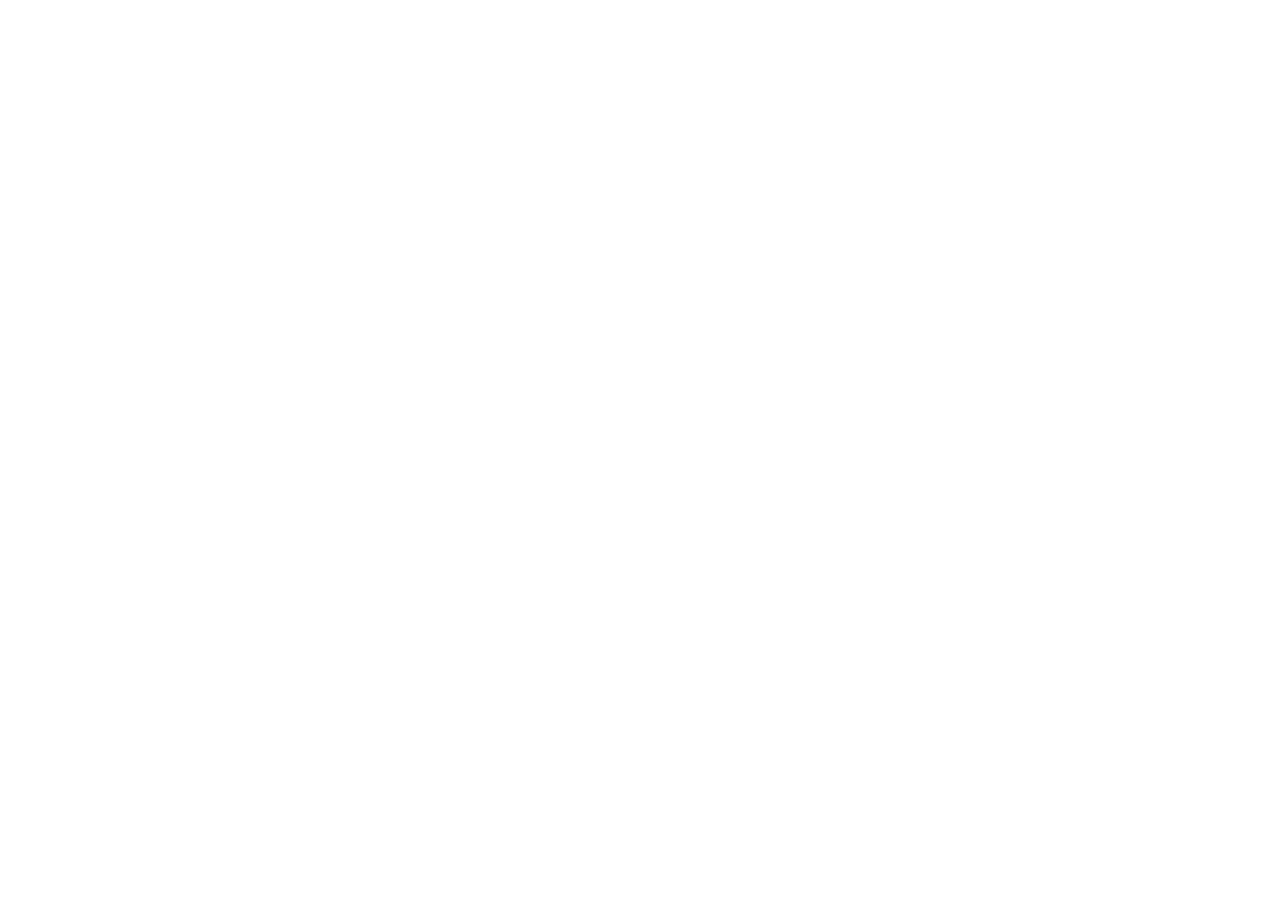
==== contact.html @ 801c4c30 "Initial files and folders" ====
<!DOCTYPE html>
<html lang="en">
<head>
    <!-- Author: Charlette Wagner -->
    <!-- Homework assigment to create Basic Portfolio Due Date 10/12/2019 -->
    <!-- Contact Page -->
    <!--  -->
    <meta charset="UTF-8">
    <meta name="viewport" content="width=device-width, initial-scale=1.0">
    <meta http-equiv="X-UA-Compatible" content="ie=edge">
    <title>Contact</title>
</head>
<body>
    
</body>
</html>
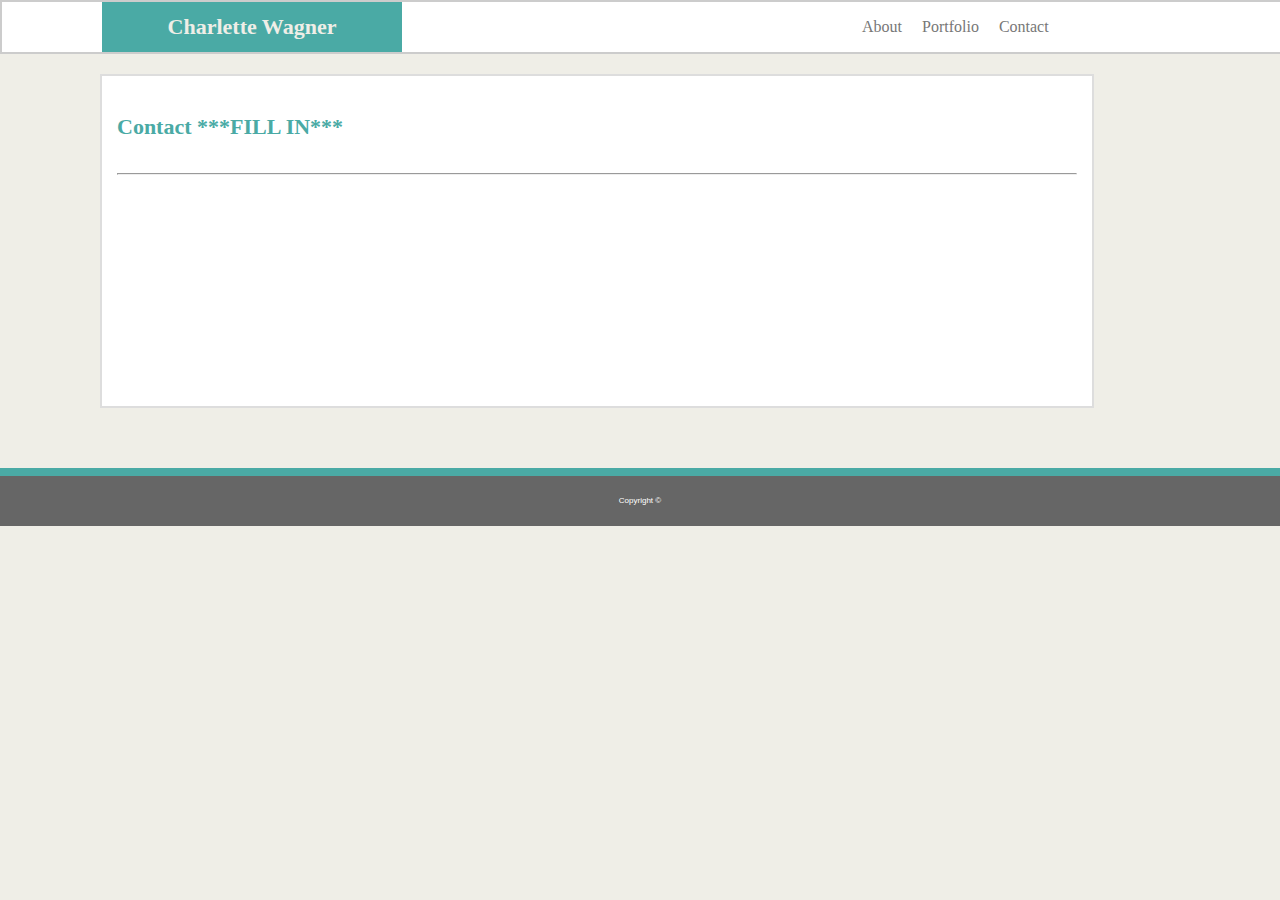
==== commit 9dfd502a: "start on portfolio and style by changing layout slightly...smaller" ====
--- a/contact.html
+++ b/contact.html
@@ -9,8 +9,46 @@
     <meta name="viewport" content="width=device-width, initial-scale=1.0">
     <meta http-equiv="X-UA-Compatible" content="ie=edge">
     <title>Contact</title>
+    <link rel="stylesheet" href="reset.css">
+    <link rel="stylesheet" type="text/css" href="css/style.css">
+
 </head>
 <body>
+
+    <!-- ***THIS IS THE START OF THE HEADER***  -->
+    <header>
+            <div class="Heading">    
+                <section class="Title1">Charlette Wagner</section>
+                <!-- <section class="OptionsMenu">About   Portfolio   Contact</section> -->
+                <section class="OptionsMenu">
+                    <a class="links" href="index.html">About</a> &nbsp &nbsp
+                    <a class="links" href="portfolio.html">Portfolio</a> &nbsp &nbsp
+                    <a class="links" href="contact.html">Contact</a> &nbsp &nbsp
+                </section>
+            </div>            
+        </header>   
     
+        <!-- CLEAR POSITION -->
+        <div class="clearfix"></div>
+        <!--  -->
+    
+        <!-- ***THIS IS THE START OF THE MAIN BODY***  -->
+        <div class="BioBody">   
+            <br>
+            <div class="Title2">
+                Contact  ***FILL IN***
+            </div>
+            <hr> <br>
+            
+        </div>
+        <!--  -->
+        <!-- ***THIS IS THE START OF THE FOOTER***  -->
+        <!-- CLEAR POSITION -->
+        <div class="clearfix"></div>
+        <!--  -->
+        <div class="Footer">
+            Copyright &copy
+        </div>        
+
 </body>
-</html>+</html>
--- a/css/style.css
+++ b/css/style.css
@@ -0,0 +1,178 @@
+
+/* 
+Teal color (used for headings and backgrounds): #4aaaa5
+Regular font color (used for paragraphs and all text besides the headings): #777777
+Main header background color: #ffffff
+Main header border color: #cccccc
+
+Footer background color: #666666
+
+Main content background color: #ffffff
+Main content border color: #dddddd
+*/
+
+.clearfix::after {
+    content: " ";
+    display: block;
+    clear: both;
+  }
+
+ 
+
+body {
+    /* padding: 220;
+    margin: 20; */
+    font-family: 'Arial', 'Helvetica Neue', Helvetica, sans-serif;    
+    font-size: 18px;
+    color: #777777;
+    background: #efeee7;
+    border-block-color: #dddddd;
+    padding: 0 0 0 0 ;
+    margin: 0 0 0 0 ;
+    /* border: #dddddd; */
+    background-image:url('.images/circle-blues.png');
+
+  }
+
+  .Heading {
+    font-family: 'Georgia', Times, Times New Roman, serif;
+    position: relative;
+    height: 50px;  
+    width: 100%;
+    color: #777777;
+    background: #ffffff;
+    /* background: blue; */
+    margin-bottom: 20px;
+    /* border-block-color: #cccccc;    */
+    border: 2px solid #cccccc;
+  }
+
+
+  .links {
+    font-family: 'Georgia', Times, Times New Roman, serif;
+    position: relative;
+    height: 50px;  
+    width: 100%;
+    color: #777777;
+    background: #ffffff;
+    text-decoration: none;
+  }
+    
+  .Title1 {
+    font-family: 'Georgia', Times, Times New Roman, serif;
+    position: relative;
+    left: 100px; /*line up with XYZ*/
+    height: 50px;  
+    line-height: 50px;    
+    width: 300px;  
+    
+    font-size: 22px;
+    font-weight: bold;
+    background : #4aaaa5;
+    color: #efeee7;
+    text-align: center;
+  }
+
+  /*  for the smaller content pages */
+  
+  .Title1s {
+    font-family: 'Georgia', Times, Times New Roman, serif;
+    position: relative;
+    left: 200px; /*line up with abc*/
+    height: 50px;  
+    line-height: 50px;    
+    width: 300px;  
+    
+    font-size: 22px;
+    font-weight: bold;
+    background : #4aaaa5;
+    color: #efeee7;
+    text-align: center;
+  }
+
+
+  .OptionsMenu {
+    font-family: 'Georgia', Times, Times New Roman, serif;
+    font-size: 16px;
+    position: relative;
+    top:-50px;
+    /* left: 350px; */
+    left: 860px; /* for xyz update*/
+    height: 50px;  
+    line-height: 50px;
+    width: 200px;  
+    color: #777777;
+    background: #ffffff;
+  } 
+
+  /* for smaller header  */
+  .OptionsMenu2 {
+    font-family: 'Georgia', Times, Times New Roman, serif;
+    font-size: 16px;
+    position: relative;
+    top:-50px;
+    /* left: 350px; */
+    left: 660px; /* for abc update*/
+    height: 50px;  
+    line-height: 50px;
+    width: 200px;  
+    color: #777777;
+    background: #ffffff;
+  } 
+
+  .BioBody {
+      padding: 15px;
+      position:relative;
+      left: 100px; /*line up with XYZ*/
+      font-size: 16px;
+      min-height: 300px;
+      background: #ffffff;
+      border-block-color:;
+      width : 960px;    
+      margin-bottom: 60px;
+      line-height: 150%;
+      border: 2px solid  #dddddd;
+    }
+  
+    .InfoBody {
+        padding: 15px;
+        position:relative;
+        left: 200px; /*line up with abc*/
+        font-size: 16px;
+        min-height: 300px;
+        background: #ffffff;
+        border-block-color:;
+        width : 660px;    
+        margin-bottom: 60px;
+        line-height: 150%;
+        border: 2px solid  #dddddd;
+      }
+    
+  .Title2 {
+    font-family: 'Georgia', Times, Times New Roman, serif;    
+    font-size: 22px;
+    height: 50px;  
+    font-weight: bold;
+    color : #4aaaa5;
+    background: #ffffff;
+    border-block-color: #dddddd;
+    text-align: left;
+  }
+  
+  #bio-image {
+    float: left;
+    padding: 15px;
+  }
+
+  .Footer {  
+    position: sticky;
+    font-family: 'Arial', 'Helvetica Neue', Helvetica, sans-serif;  
+    height: 50px;  
+    line-height: 50px;
+    width: 100%;
+    font-size: 8px;
+    text-align: center;
+    color: #ffffff;
+    background: #666666; 
+    border-top: 8px solid #4aaaa5;
+  }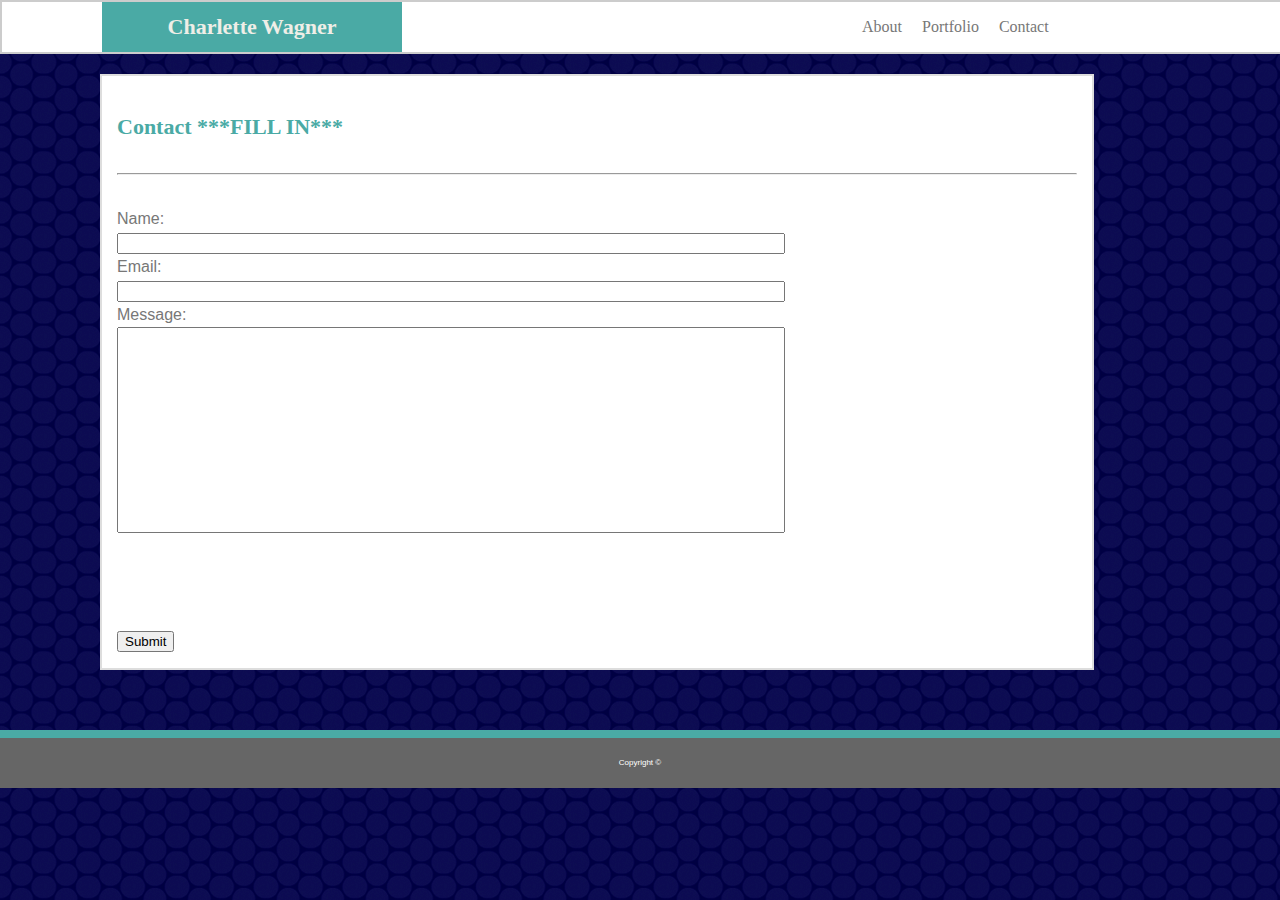
==== commit b815f3da: "added form boxes on contact pg" ====
--- a/contact.html
+++ b/contact.html
@@ -39,7 +39,17 @@
                 Contact  ***FILL IN***
             </div>
             <hr> <br>
-            
+            <form>
+                Name:<br>
+                <input type="text" name="FullName" maxlength="100" size="100" class="NameBox"><br>
+                Email:<br>
+                <input type="email" name="Email" maxlength="100" size="100" class="EmailBox"><br>
+                Message:<br>
+                <input type="text" name="Message" maxlength="100" size="3000" class="MsgBox"><br>
+                <br><br><br><br>
+                <input type="submit">
+            </form>
+
         </div>
         <!--  -->
         <!-- ***THIS IS THE START OF THE FOOTER***  -->
--- a/css/style.css
+++ b/css/style.css
@@ -20,8 +20,6 @@
  
 
 body {
-    /* padding: 220;
-    margin: 20; */
     font-family: 'Arial', 'Helvetica Neue', Helvetica, sans-serif;    
     font-size: 18px;
     color: #777777;
@@ -29,8 +27,7 @@
     border-block-color: #dddddd;
     padding: 0 0 0 0 ;
     margin: 0 0 0 0 ;
-    /* border: #dddddd; */
-    background-image:url('.images/circle-blues.png');
+    background-image:url('../images/circle-blues.png');
 
   }
 
@@ -41,9 +38,7 @@
     width: 100%;
     color: #777777;
     background: #ffffff;
-    /* background: blue; */
     margin-bottom: 20px;
-    /* border-block-color: #cccccc;    */
     border: 2px solid #cccccc;
   }
 
@@ -139,7 +134,7 @@
         position:relative;
         left: 200px; /*line up with abc*/
         font-size: 16px;
-        min-height: 300px;
+        min-height: 350px;
         background: #ffffff;
         border-block-color:;
         width : 660px;    
@@ -175,4 +170,64 @@
     color: #ffffff;
     background: #666666; 
     border-top: 8px solid #4aaaa5;
-  }+  }
+
+  .NameBox {
+    width : 660px;    
+  }
+  .EmailBox {
+    width : 660px;    
+  }
+  .MsgBox {
+    height: 200px;
+    width : 660px;    
+  }
+  /* <!-- ***** NEED TO FIX IT SO THAT THE IMAGES ARE IN 2 ROWS. ***** --> */
+  .container {
+    position: relative;
+  }
+  #lnk-image {
+    /* float:left; */
+    /* width:50%; */
+    margin: 0 auto;
+  }
+  .TitleImage {
+    font-family: 'Arial', 'Helvetica Neue', Helvetica, sans-serif;  
+    position: relative;
+    bottom: 70px; 
+    /* bottom: 8px;
+    left: 16px; */
+    height: 50px;  
+    line-height: 50px;    
+    width: 200px;   
+    /* width:50%;    */
+    font-size: 16px;
+    background : #4aaaa5;
+    color: #efeee7;
+    text-align: center;
+    /* padding: 0 0 0 0;
+    margin: 0 auto;
+    border: 0 0 0 0; */
+  }
+
+    #lnk-image2 {
+    position: relative;
+    left:270px; 
+    bottom: 250px; 
+  }
+  .TitleImage2 {
+    font-family: 'Arial', 'Helvetica Neue', Helvetica, sans-serif;  
+    position: relative;
+    bottom: 70px; 
+    height: 50px;  
+    line-height: 50px;    
+    width: 200px;      
+    font-size: 16px;
+    background : #4aaaa5;
+    color: #efeee7;
+    text-align: center;
+    padding: 0 0 0 0;
+    margin: 0 0 0 0;
+    border: 0 0 0 0;
+  }
+
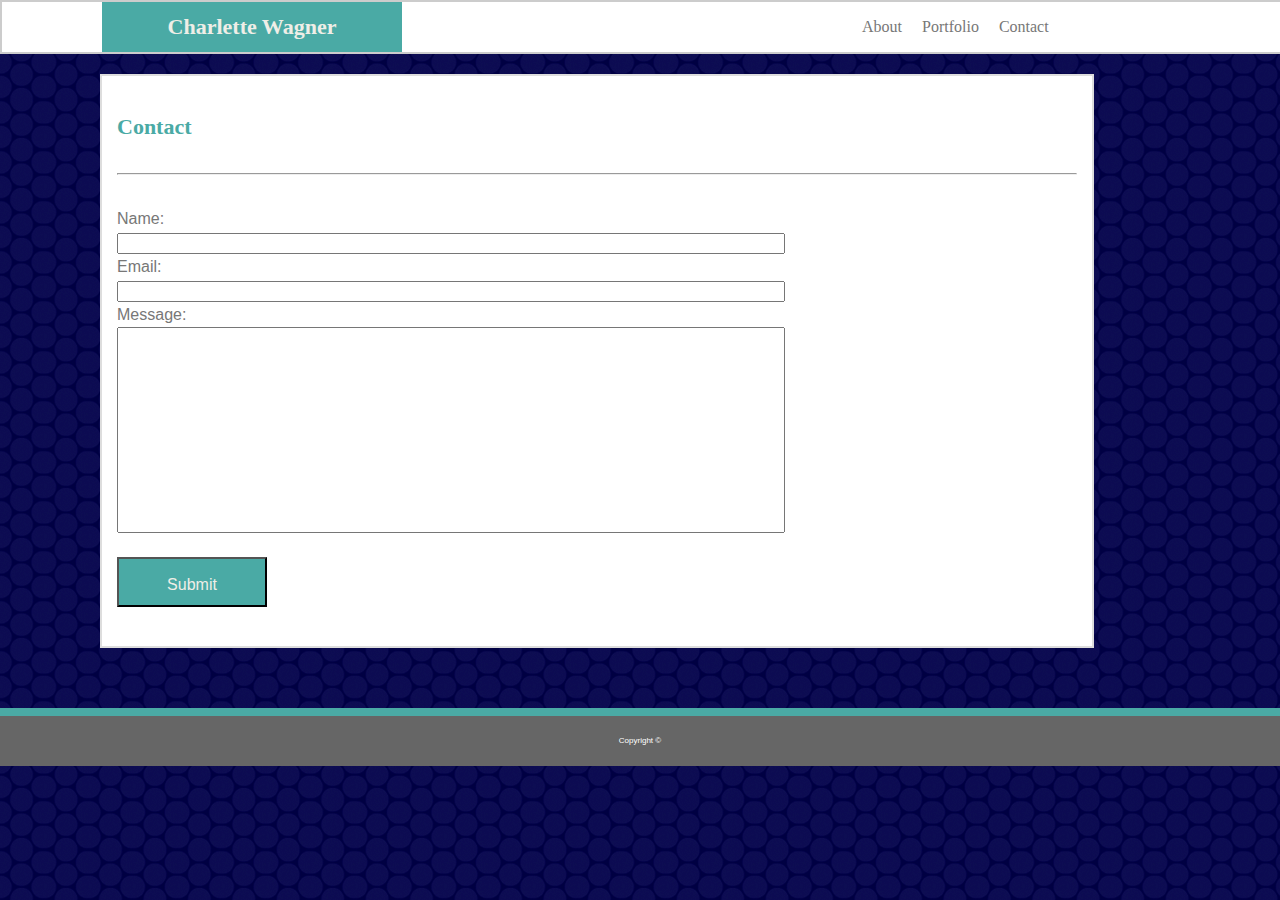
==== commit f6ae5a33: "added code for contact html page" ====
--- a/contact.html
+++ b/contact.html
@@ -36,7 +36,7 @@
         <div class="BioBody">   
             <br>
             <div class="Title2">
-                Contact  ***FILL IN***
+                Contact
             </div>
             <hr> <br>
             <form>
@@ -44,10 +44,12 @@
                 <input type="text" name="FullName" maxlength="100" size="100" class="NameBox"><br>
                 Email:<br>
                 <input type="email" name="Email" maxlength="100" size="100" class="EmailBox"><br>
+                <!-- ATTN:  **** THIS NEEDS TO CHANGE TO BE A MULTI-LINE INPUT BOX -->
                 Message:<br>
                 <input type="text" name="Message" maxlength="100" size="3000" class="MsgBox"><br>
-                <br><br><br><br>
-                <input type="submit">
+                <br>
+                <input type="submit" class="SubmitBtn">
+                <br><br>
             </form>
 
         </div>
--- a/css/style.css
+++ b/css/style.css
@@ -172,6 +172,7 @@
     border-top: 8px solid #4aaaa5;
   }
 
+  /* ****FORM INPUT STYLES**** */
   .NameBox {
     width : 660px;    
   }
@@ -181,6 +182,17 @@
   .MsgBox {
     height: 200px;
     width : 660px;    
+  }
+  .SubmitBtn {
+
+    height: 50px;  
+    line-height: 50px;    
+    width: 150px;  
+    
+    font-size: 16px;
+    background : #4aaaa5;
+    color: #efeee7;
+    text-align: center;   
   }
   /* <!-- ***** NEED TO FIX IT SO THAT THE IMAGES ARE IN 2 ROWS. ***** --> */
   .container {
